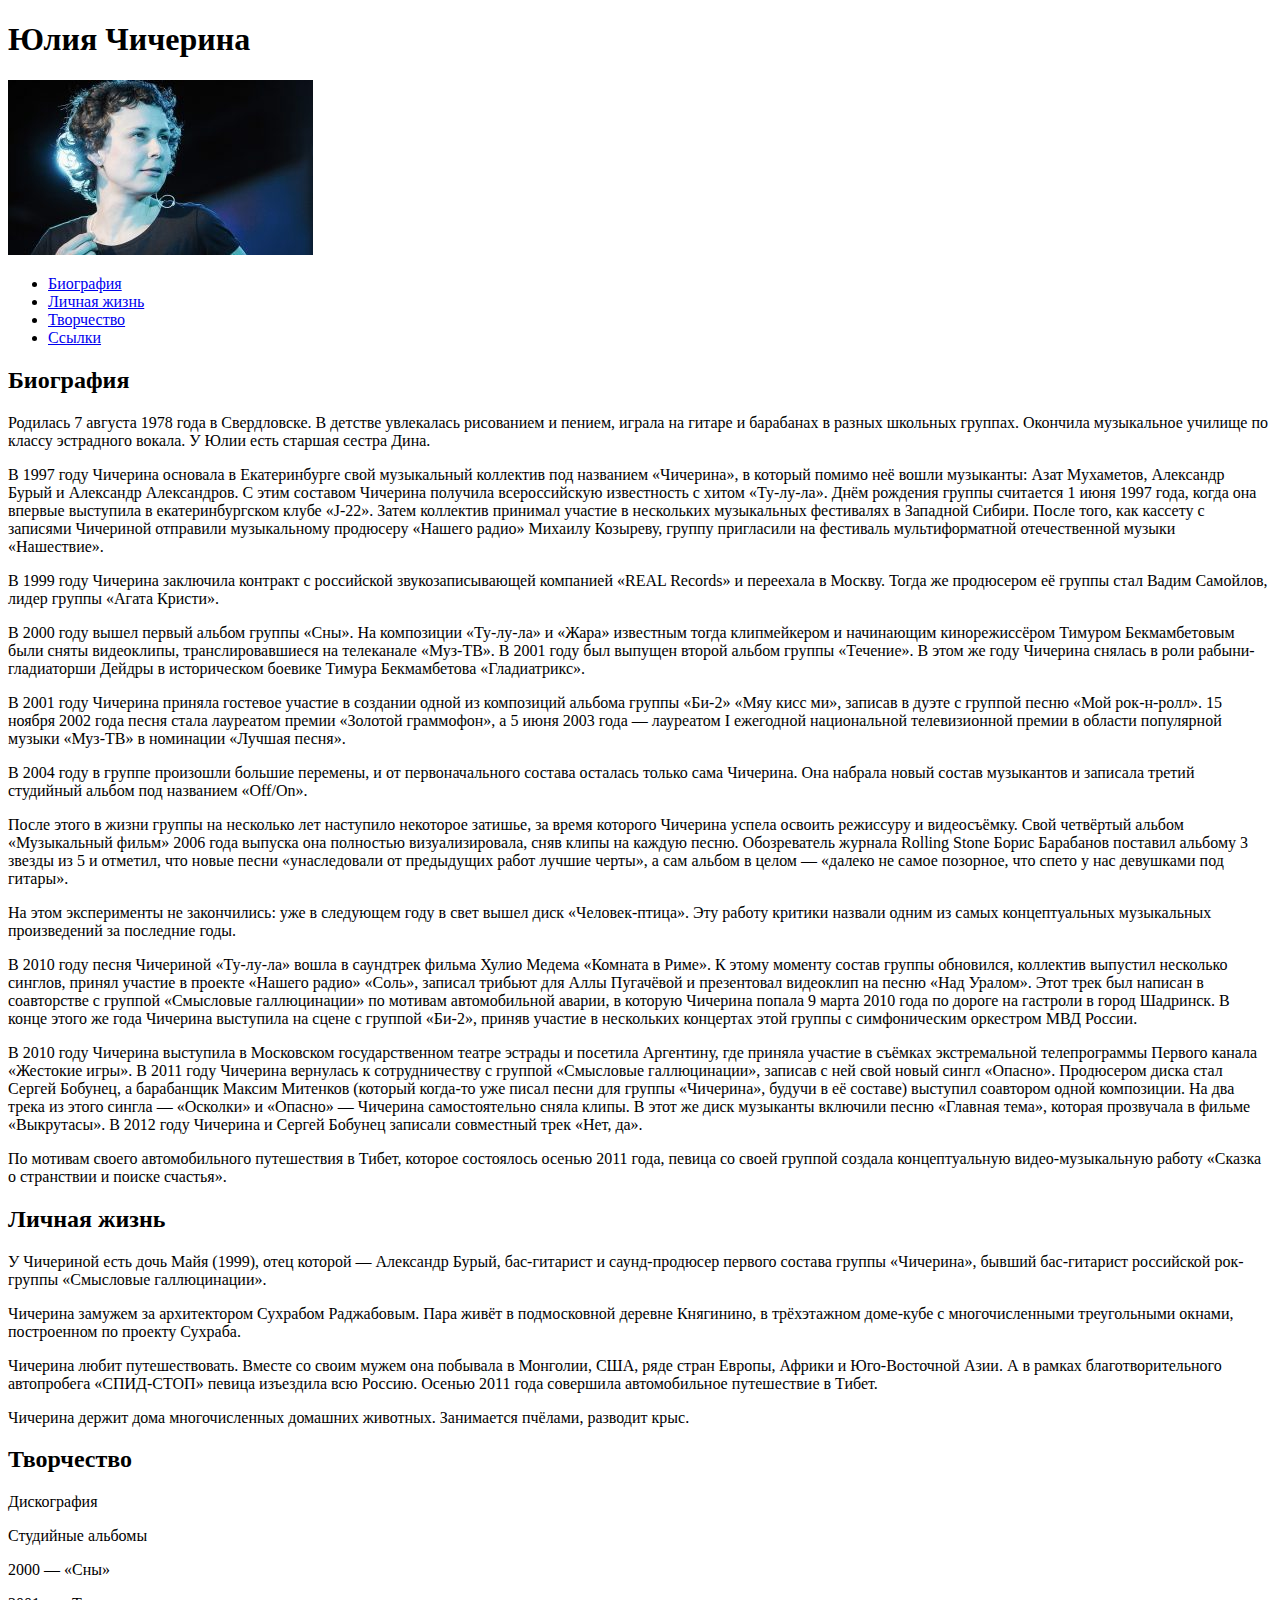
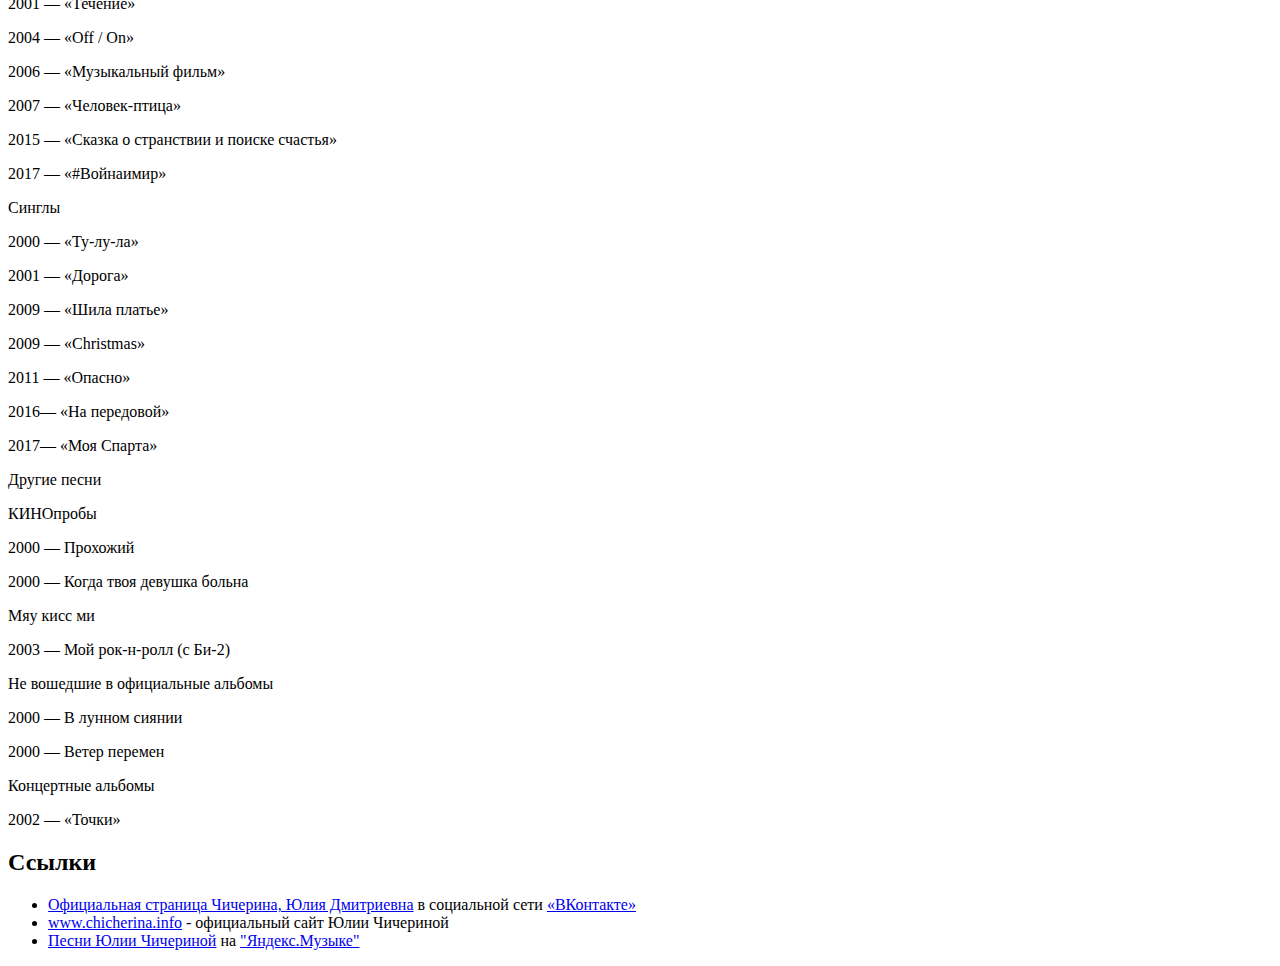
==== boilerplate_Profile/index.html @ c22875d1 "Boilerplate_profile" ====
<!DOCTYPE html>
<html lang="ru">
<head>
	
	<title>Чичерина Юлия</title>
	<meta charset="utf-8">
	<meta description=""> <!--не знаю как назвать-->
	<meta keywords=""> <!--не знаю как назвать-->

</head>
<body>
	<div class="page"> 
         <header class="header">
            <div class="header-container">
               <h1>Юлия Чичерина</h1>
            </div>
         </header>
         <main class="content">
            <div class="content-container">
               <section class="image">
                  <div class="image-container">
                     <img src="img/chicherina-14-02-17-305x175.jpg" alt="photo">
                  </div>
               </section>
               <nav class="menu">
                  <ul class="menu-container">
                     <li><a href="#Биография">Биография</a></li>
                     <li><a href="#Личная жизнь">Личная жизнь</a></li>
                     <li><a href="#Творчество">Творчество</a></li>
                     <li><a href="#Ссылки">Ссылки</a></li>
                  </ul>
               </nav>
                  <section class="Biography">
                     <h2 class="sectionText" id="Биография">Биография</h2>
                      <p class="mainText">
<p>
  Родилась 7 августа 1978 года в Свердловске. В детстве увлекалась рисованием и пением, играла на гитаре и барабанах в разных школьных группах. Окончила музыкальное училище по классу эстрадного вокала. У Юлии есть старшая сестра Дина.
</p>
<p>
  В 1997 году Чичерина основала в Екатеринбурге свой музыкальный коллектив под названием «Чичерина», в который помимо неё вошли музыканты: Азат Мухаметов, Александр Бурый и Александр Александров. С этим составом Чичерина получила всероссийскую известность с хитом «Ту-лу-ла». Днём рождения группы считается 1 июня 1997 года, когда она впервые выступила в екатеринбургском клубе «J-22». Затем коллектив принимал участие в нескольких музыкальных фестивалях в Западной Сибири. После того, как кассету с записями Чичериной отправили музыкальному продюсеру «Нашего радио» Михаилу Козыреву, группу пригласили на фестиваль мультиформатной отечественной музыки «Нашествие».
</p>
<p>
  В 1999 году Чичерина заключила контракт с российской звукозаписывающей компанией «REAL Records» и переехала в Москву. Тогда же продюсером её группы стал Вадим Самойлов, лидер группы «Агата Кристи».
</p>
<p>
  В 2000 году вышел первый альбом группы «Сны». На композиции «Ту-лу-ла» и «Жара» известным тогда клипмейкером и начинающим кинорежиссёром Тимуром Бекмамбетовым были сняты видеоклипы, транслировавшиеся на телеканале «Муз-ТВ». В 2001 году был выпущен второй альбом группы «Течение». В этом же году Чичерина снялась в роли рабыни-гладиаторши Дейдры в историческом боевике Тимура Бекмамбетова «Гладиатрикс».
</p>
<p>
  В 2001 году Чичерина приняла гостевое участие в создании одной из композиций альбома группы «Би-2» «Мяу кисс ми», записав в дуэте с группой песню «Мой рок-н-ролл». 15 ноября 2002 года песня стала лауреатом премии «Золотой граммофон», а 5 июня 2003 года — лауреатом I ежегодной национальной телевизионной премии в области популярной музыки «Муз-ТВ» в номинации «Лучшая песня».
</p>
<p>
  В 2004 году в группе произошли большие перемены, и от первоначального состава осталась только сама Чичерина. Она набрала новый состав музыкантов и записала третий студийный альбом под названием «Off/On».
</p>
<p>
  После этого в жизни группы на несколько лет наступило некоторое затишье, за время которого Чичерина успела освоить режиссуру и видеосъёмку. Свой четвёртый альбом «Музыкальный фильм» 2006 года выпуска она полностью визуализировала, сняв клипы на каждую песню. Обозреватель журнала Rolling Stone Борис Барабанов поставил альбому 3 звезды из 5 и отметил, что новые песни «унаследовали от предыдущих работ лучшие черты», а сам альбом в целом — «далеко не самое позорное, что спето у нас девушками под гитары».
</p>
<p>
  На этом эксперименты не закончились: уже в следующем году в свет вышел диск «Человек-птица». Эту работу критики назвали одним из самых концептуальных музыкальных произведений за последние годы.
</p>
<p>
  В 2010 году песня Чичериной «Ту-лу-ла» вошла в саундтрек фильма Хулио Медема «Комната в Риме». К этому моменту состав группы обновился, коллектив выпустил несколько синглов, принял участие в проекте «Нашего радио» «Соль», записал трибьют для Аллы Пугачёвой и презентовал видеоклип на песню «Над Уралом». Этот трек был написан в соавторстве с группой «Смысловые галлюцинации» по мотивам автомобильной аварии, в которую Чичерина попала 9 марта 2010 года по дороге на гастроли в город Шадринск. В конце этого же года Чичерина выступила на сцене с группой «Би-2», приняв участие в нескольких концертах этой группы с симфоническим оркестром МВД России.
</p>
<p>
  В 2010 году Чичерина выступила в Московском государственном театре эстрады и посетила Аргентину, где приняла участие в съёмках экстремальной телепрограммы Первого канала «Жестокие игры». В 2011 году Чичерина вернулась к сотрудничеству с группой «Смысловые галлюцинации», записав с ней свой новый сингл «Опасно». Продюсером диска стал Сергей Бобунец, а барабанщик Максим Митенков (который когда-то уже писал песни для группы «Чичерина», будучи в её составе) выступил соавтором одной композиции. На два трека из этого сингла — «Осколки» и «Опасно» — Чичерина самостоятельно сняла клипы. В этот же диск музыканты включили песню «Главная тема», которая прозвучала в фильме «Выкрутасы». В 2012 году Чичерина и Сергей Бобунец записали совместный трек «Нет, да».
</p>
<p>
  По мотивам своего автомобильного путешествия в Тибет, которое состоялось осенью 2011 года, певица со своей группой создала концептуальную видео-музыкальную работу «Сказка о странствии и поиске счастья».
</p>
                      </p>
                  </section>
                  <section class="Live">
                     <h2 class="sectionText" id="Личная жизнь">Личная жизнь</h2>
                      <p class="mainText">
<p>                        
  У Чичериной есть дочь Майя (1999), отец которой — Александр Бурый, бас-гитарист и саунд-продюсер первого состава группы «Чичерина», бывший бас-гитарист российской рок-группы «Смысловые галлюцинации».
</p>
<p>
  Чичерина замужем за архитектором Сухрабом Раджабовым. Пара живёт в подмосковной деревне Княгинино, в трёхэтажном доме-кубе с многочисленными треугольными окнами, построенном по проекту Сухраба.
</p>
<p>
  Чичерина любит путешествовать. Вместе со своим мужем она побывала в Монголии, США, ряде стран Европы, Африки и Юго-Восточной Азии. А в рамках благотворительного автопробега «СПИД-СТОП» певица изъездила всю Россию. Осенью 2011 года совершила автомобильное путешествие в Тибет.
</p>
<p>
  Чичерина держит дома многочисленных домашних животных. Занимается пчёлами, разводит крыс.
</p>   
                      </p>
                  </section>
                  <section class="Creativity">
                     <h2 class="sectionText" id="Творчество">Творчество</h2>
                      <p class="mainText">
<p>
  Дискография
</p>
<p>
  Студийные альбомы
</p>  
  <p>
    2000 — «Сны»
  </p>
  <p>
    2001 — «Течение»
  </p>
  <p>  
    2004 — «Off / On»
  </p>
  <p>  
    2006 — «Музыкальный фильм»
  </p>
  <p>  
    2007 — «Человек-птица»
  </p>
  <p>  
    2015 — «Сказка о странствии и поиске счастья»
  </p>
  <p> 
    2017 — «#Войнаимир»
  </p>  
<p>
Синглы
</p>
 <p>
  2000 — «Ту-лу-ла»
 </p>
 <p>
    2001 — «Дорога»
 </p>
 <p>  
    2009 — «Шила платье»
 </p>
 <p>   
    2009 — «Christmas»
 </p>
 <p>   
    2011 — «Опасно»
 </p>
 <p>   
    2016— «На передовой»
 </p>
 <p>   
    2017— «Моя Спарта»
 </p>   
<p>
Другие песни
</p>
<p>
КИНОпробы
</p>
 <p>
    2000 — Прохожий
 </p> 
 <p>  
    2000 — Когда твоя девушка больна
 </p>
 <p>
    Мяу кисс ми
 </p>
 <p>
    2003 — Мой рок-н-ролл (с Би-2)
 </p>   
<p>
   Не вошедшие в официальные альбомы
</p>   
 <p>   
   2000 — В лунном сиянии
 </p>
 <p> 
    2000 — Ветер перемен
 </p>   
<p>
Концертные альбомы
</p>
 <p>
    2002 — «Точки»
 <p>   
                     </p>
               </section> 
               <section class="Links">
                  <h2 class="sectionText" id="Ссылки">Ссылки</h2>
                     <p class="mainText">
                     <ul>
                     <li><a href="https://vk.com/gruppa_chicherina" target="_blank">Официальная страница Чичерина, Юлия Дмитриевна</a> в социальной сети <a href="https://ru.wikipedia.org/wiki/ВКонтакте" target="_blank">«ВКонтакте»</a></li>
                     <li><a href="http://www.chicherina.info/" target="_blank">www.chicherina.info</a> - официальный сайт Юлии Чичериной</li>
                     <li><a href="https://music.yandex.ru/artist/218067/" target="_blank">Песни Юлии Чичериной</a> на <a href="https://ru.wikipedia.org/wiki/Яндекс.Музыка" target="_blank">"Яндекс.Музыке"</a></li>
                      </ul>   
                      </p>
                  </section>   
            </div>
        	
         </main>
         <footer class="footer">
         	<div class="footer-container">
                                           <!--ничего не добавил-->
            </div>
         </footer> 
	</div>
</body>
</html>
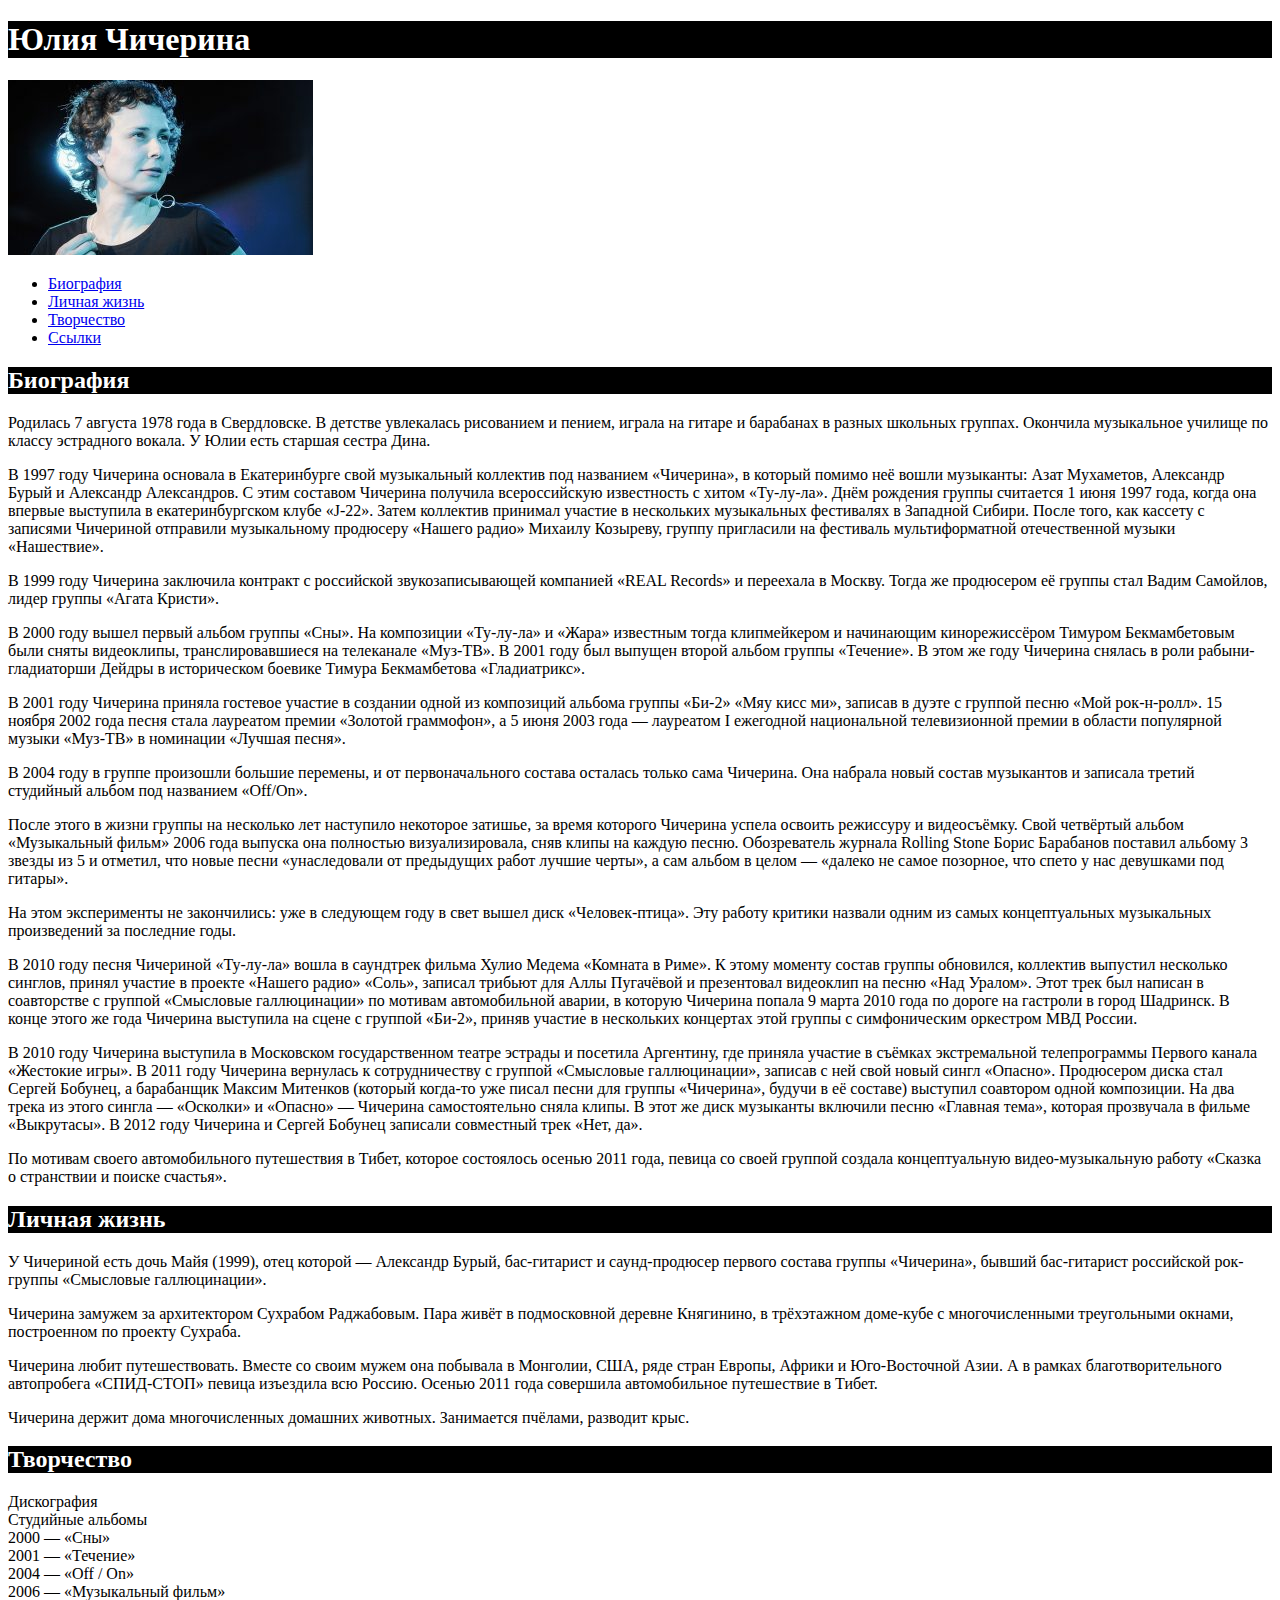
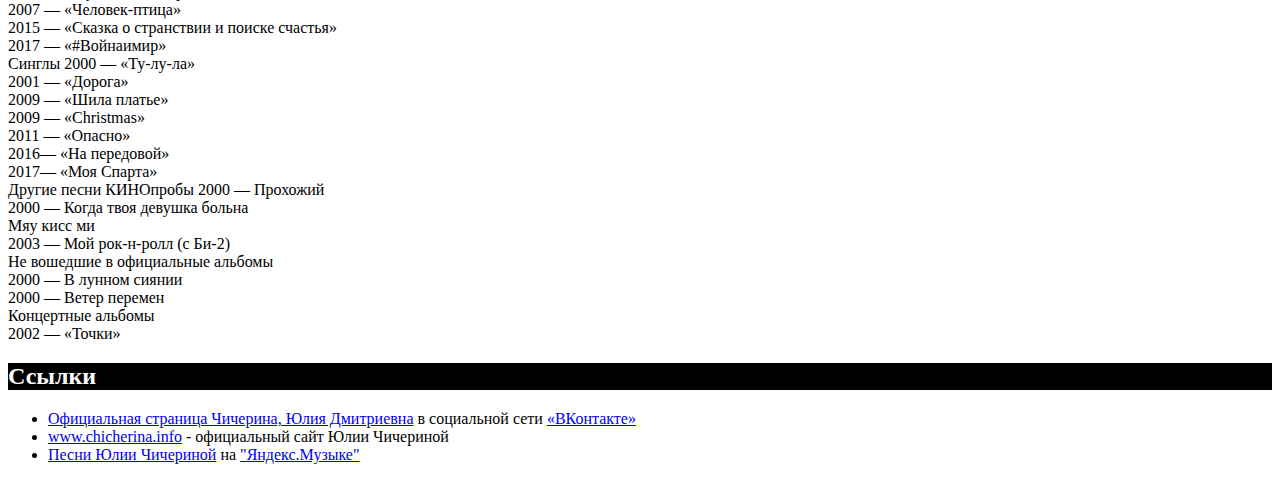
==== commit 98464eee: "Add files via upload" ====
--- a/boilerplate_Profile/index.html
+++ b/boilerplate_Profile/index.html
@@ -1,197 +1,121 @@
-<!DOCTYPE html>
-<html lang="ru">
-<head>
-	
-	<title>Чичерина Юлия</title>
-	<meta charset="utf-8">
-	<meta description=""> <!--не знаю как назвать-->
-	<meta keywords=""> <!--не знаю как назвать-->
-
-</head>
-<body>
-	<div class="page"> 
-         <header class="header">
-            <div class="header-container">
-               <h1>Юлия Чичерина</h1>
-            </div>
-         </header>
-         <main class="content">
-            <div class="content-container">
-               <section class="image">
-                  <div class="image-container">
-                     <img src="img/chicherina-14-02-17-305x175.jpg" alt="photo">
-                  </div>
-               </section>
-               <nav class="menu">
-                  <ul class="menu-container">
-                     <li><a href="#Биография">Биография</a></li>
-                     <li><a href="#Личная жизнь">Личная жизнь</a></li>
-                     <li><a href="#Творчество">Творчество</a></li>
-                     <li><a href="#Ссылки">Ссылки</a></li>
-                  </ul>
-               </nav>
-                  <section class="Biography">
-                     <h2 class="sectionText" id="Биография">Биография</h2>
-                      <p class="mainText">
-<p>
-  Родилась 7 августа 1978 года в Свердловске. В детстве увлекалась рисованием и пением, играла на гитаре и барабанах в разных школьных группах. Окончила музыкальное училище по классу эстрадного вокала. У Юлии есть старшая сестра Дина.
-</p>
-<p>
-  В 1997 году Чичерина основала в Екатеринбурге свой музыкальный коллектив под названием «Чичерина», в который помимо неё вошли музыканты: Азат Мухаметов, Александр Бурый и Александр Александров. С этим составом Чичерина получила всероссийскую известность с хитом «Ту-лу-ла». Днём рождения группы считается 1 июня 1997 года, когда она впервые выступила в екатеринбургском клубе «J-22». Затем коллектив принимал участие в нескольких музыкальных фестивалях в Западной Сибири. После того, как кассету с записями Чичериной отправили музыкальному продюсеру «Нашего радио» Михаилу Козыреву, группу пригласили на фестиваль мультиформатной отечественной музыки «Нашествие».
-</p>
-<p>
-  В 1999 году Чичерина заключила контракт с российской звукозаписывающей компанией «REAL Records» и переехала в Москву. Тогда же продюсером её группы стал Вадим Самойлов, лидер группы «Агата Кристи».
-</p>
-<p>
-  В 2000 году вышел первый альбом группы «Сны». На композиции «Ту-лу-ла» и «Жара» известным тогда клипмейкером и начинающим кинорежиссёром Тимуром Бекмамбетовым были сняты видеоклипы, транслировавшиеся на телеканале «Муз-ТВ». В 2001 году был выпущен второй альбом группы «Течение». В этом же году Чичерина снялась в роли рабыни-гладиаторши Дейдры в историческом боевике Тимура Бекмамбетова «Гладиатрикс».
-</p>
-<p>
-  В 2001 году Чичерина приняла гостевое участие в создании одной из композиций альбома группы «Би-2» «Мяу кисс ми», записав в дуэте с группой песню «Мой рок-н-ролл». 15 ноября 2002 года песня стала лауреатом премии «Золотой граммофон», а 5 июня 2003 года — лауреатом I ежегодной национальной телевизионной премии в области популярной музыки «Муз-ТВ» в номинации «Лучшая песня».
-</p>
-<p>
-  В 2004 году в группе произошли большие перемены, и от первоначального состава осталась только сама Чичерина. Она набрала новый состав музыкантов и записала третий студийный альбом под названием «Off/On».
-</p>
-<p>
-  После этого в жизни группы на несколько лет наступило некоторое затишье, за время которого Чичерина успела освоить режиссуру и видеосъёмку. Свой четвёртый альбом «Музыкальный фильм» 2006 года выпуска она полностью визуализировала, сняв клипы на каждую песню. Обозреватель журнала Rolling Stone Борис Барабанов поставил альбому 3 звезды из 5 и отметил, что новые песни «унаследовали от предыдущих работ лучшие черты», а сам альбом в целом — «далеко не самое позорное, что спето у нас девушками под гитары».
-</p>
-<p>
-  На этом эксперименты не закончились: уже в следующем году в свет вышел диск «Человек-птица». Эту работу критики назвали одним из самых концептуальных музыкальных произведений за последние годы.
-</p>
-<p>
-  В 2010 году песня Чичериной «Ту-лу-ла» вошла в саундтрек фильма Хулио Медема «Комната в Риме». К этому моменту состав группы обновился, коллектив выпустил несколько синглов, принял участие в проекте «Нашего радио» «Соль», записал трибьют для Аллы Пугачёвой и презентовал видеоклип на песню «Над Уралом». Этот трек был написан в соавторстве с группой «Смысловые галлюцинации» по мотивам автомобильной аварии, в которую Чичерина попала 9 марта 2010 года по дороге на гастроли в город Шадринск. В конце этого же года Чичерина выступила на сцене с группой «Би-2», приняв участие в нескольких концертах этой группы с симфоническим оркестром МВД России.
-</p>
-<p>
-  В 2010 году Чичерина выступила в Московском государственном театре эстрады и посетила Аргентину, где приняла участие в съёмках экстремальной телепрограммы Первого канала «Жестокие игры». В 2011 году Чичерина вернулась к сотрудничеству с группой «Смысловые галлюцинации», записав с ней свой новый сингл «Опасно». Продюсером диска стал Сергей Бобунец, а барабанщик Максим Митенков (который когда-то уже писал песни для группы «Чичерина», будучи в её составе) выступил соавтором одной композиции. На два трека из этого сингла — «Осколки» и «Опасно» — Чичерина самостоятельно сняла клипы. В этот же диск музыканты включили песню «Главная тема», которая прозвучала в фильме «Выкрутасы». В 2012 году Чичерина и Сергей Бобунец записали совместный трек «Нет, да».
-</p>
-<p>
-  По мотивам своего автомобильного путешествия в Тибет, которое состоялось осенью 2011 года, певица со своей группой создала концептуальную видео-музыкальную работу «Сказка о странствии и поиске счастья».
-</p>
-                      </p>
-                  </section>
-                  <section class="Live">
-                     <h2 class="sectionText" id="Личная жизнь">Личная жизнь</h2>
-                      <p class="mainText">
-<p>                        
-  У Чичериной есть дочь Майя (1999), отец которой — Александр Бурый, бас-гитарист и саунд-продюсер первого состава группы «Чичерина», бывший бас-гитарист российской рок-группы «Смысловые галлюцинации».
-</p>
-<p>
-  Чичерина замужем за архитектором Сухрабом Раджабовым. Пара живёт в подмосковной деревне Княгинино, в трёхэтажном доме-кубе с многочисленными треугольными окнами, построенном по проекту Сухраба.
-</p>
-<p>
-  Чичерина любит путешествовать. Вместе со своим мужем она побывала в Монголии, США, ряде стран Европы, Африки и Юго-Восточной Азии. А в рамках благотворительного автопробега «СПИД-СТОП» певица изъездила всю Россию. Осенью 2011 года совершила автомобильное путешествие в Тибет.
-</p>
-<p>
-  Чичерина держит дома многочисленных домашних животных. Занимается пчёлами, разводит крыс.
-</p>   
-                      </p>
-                  </section>
-                  <section class="Creativity">
-                     <h2 class="sectionText" id="Творчество">Творчество</h2>
-                      <p class="mainText">
-<p>
-  Дискография
-</p>
-<p>
-  Студийные альбомы
-</p>  
-  <p>
-    2000 — «Сны»
-  </p>
-  <p>
-    2001 — «Течение»
-  </p>
-  <p>  
-    2004 — «Off / On»
-  </p>
-  <p>  
-    2006 — «Музыкальный фильм»
-  </p>
-  <p>  
-    2007 — «Человек-птица»
-  </p>
-  <p>  
-    2015 — «Сказка о странствии и поиске счастья»
-  </p>
-  <p> 
-    2017 — «#Войнаимир»
-  </p>  
-<p>
-Синглы
-</p>
- <p>
-  2000 — «Ту-лу-ла»
- </p>
- <p>
-    2001 — «Дорога»
- </p>
- <p>  
-    2009 — «Шила платье»
- </p>
- <p>   
-    2009 — «Christmas»
- </p>
- <p>   
-    2011 — «Опасно»
- </p>
- <p>   
-    2016— «На передовой»
- </p>
- <p>   
-    2017— «Моя Спарта»
- </p>   
-<p>
-Другие песни
-</p>
-<p>
-КИНОпробы
-</p>
- <p>
-    2000 — Прохожий
- </p> 
- <p>  
-    2000 — Когда твоя девушка больна
- </p>
- <p>
-    Мяу кисс ми
- </p>
- <p>
-    2003 — Мой рок-н-ролл (с Би-2)
- </p>   
-<p>
-   Не вошедшие в официальные альбомы
-</p>   
- <p>   
-   2000 — В лунном сиянии
- </p>
- <p> 
-    2000 — Ветер перемен
- </p>   
-<p>
-Концертные альбомы
-</p>
- <p>
-    2002 — «Точки»
- <p>   
-                     </p>
-               </section> 
-               <section class="Links">
-                  <h2 class="sectionText" id="Ссылки">Ссылки</h2>
-                     <p class="mainText">
-                     <ul>
-                     <li><a href="https://vk.com/gruppa_chicherina" target="_blank">Официальная страница Чичерина, Юлия Дмитриевна</a> в социальной сети <a href="https://ru.wikipedia.org/wiki/ВКонтакте" target="_blank">«ВКонтакте»</a></li>
-                     <li><a href="http://www.chicherina.info/" target="_blank">www.chicherina.info</a> - официальный сайт Юлии Чичериной</li>
-                     <li><a href="https://music.yandex.ru/artist/218067/" target="_blank">Песни Юлии Чичериной</a> на <a href="https://ru.wikipedia.org/wiki/Яндекс.Музыка" target="_blank">"Яндекс.Музыке"</a></li>
-                      </ul>   
-                      </p>
-                  </section>   
-            </div>
-        	
-         </main>
-         <footer class="footer">
-         	<div class="footer-container">
-                                           <!--ничего не добавил-->
-            </div>
-         </footer> 
-	</div>
-</body>
+<!DOCTYPE html>
+<html lang="ru">
+<head>
+	
+	<title>Чичерина Юлия</title>
+	<meta charset="utf-8">
+	<meta description="рокмузыкант Юлия Чичерина, профайл">
+	<meta keywords="Чичерина, «Ту-лу-ла», рок-группа">
+  <link rel="stylesheet" href="css/style.css">
+</head>
+<body>
+	<div class="page"> 
+         <header class="header">
+            <div class="header-container">
+               <h1>Юлия Чичерина</h1>
+            </div>
+         </header>
+         <main class="content">
+            <div class="content-container">
+               <section class="image">
+                  <div class="image-container">
+                     <img src="img/chicherina-14-02-17-305x175.jpg" alt="photo">
+                  </div>
+               </section>
+               <nav class="menu">
+                  <ul class="menu-container">
+                     <li><a href="#Биография">Биография</a></li>
+                     <li><a href="#Личная жизнь">Личная жизнь</a></li>
+                     <li><a href="#Творчество">Творчество</a></li>
+                     <li><a href="#Ссылки">Ссылки</a></li>
+                  </ul>
+               </nav>
+                  <section class="Biography">
+                     <h2 class="sectionText" id="Биография">Биография</h2>
+                      <p class="mainText">
+
+  <p>Родилась 7 августа 1978 года в Свердловске. В детстве увлекалась рисованием и пением, играла на гитаре и барабанах в разных школьных группах. Окончила музыкальное училище по классу эстрадного вокала. У Юлии есть старшая сестра Дина.</p>
+  <p>В 1997 году Чичерина основала в Екатеринбурге свой музыкальный коллектив под названием «Чичерина», в который помимо неё вошли музыканты: Азат Мухаметов, Александр Бурый и Александр Александров. С этим составом Чичерина получила всероссийскую известность с хитом «Ту-лу-ла». Днём рождения группы считается 1 июня 1997 года, когда она впервые выступила в екатеринбургском клубе «J-22». Затем коллектив принимал участие в нескольких музыкальных фестивалях в Западной Сибири. После того, как кассету с записями Чичериной отправили музыкальному продюсеру «Нашего радио» Михаилу Козыреву, группу пригласили на фестиваль мультиформатной отечественной музыки «Нашествие».</p>
+  <p>В 1999 году Чичерина заключила контракт с российской звукозаписывающей компанией «REAL Records» и переехала в Москву. Тогда же продюсером её группы стал Вадим Самойлов, лидер группы «Агата Кристи».</p>
+  <p>В 2000 году вышел первый альбом группы «Сны». На композиции «Ту-лу-ла» и «Жара» известным тогда клипмейкером и начинающим кинорежиссёром Тимуром Бекмамбетовым были сняты видеоклипы, транслировавшиеся на телеканале «Муз-ТВ». В 2001 году был выпущен второй альбом группы «Течение». В этом же году Чичерина снялась в роли рабыни-гладиаторши Дейдры в историческом боевике Тимура Бекмамбетова «Гладиатрикс».</p>
+  <p>В 2001 году Чичерина приняла гостевое участие в создании одной из композиций альбома группы «Би-2» «Мяу кисс ми», записав в дуэте с группой песню «Мой рок-н-ролл». 15 ноября 2002 года песня стала лауреатом премии «Золотой граммофон», а 5 июня 2003 года — лауреатом I ежегодной национальной телевизионной премии в области популярной музыки «Муз-ТВ» в номинации «Лучшая песня».</p>
+  <p>В 2004 году в группе произошли большие перемены, и от первоначального состава осталась только сама Чичерина. Она набрала новый состав музыкантов и записала третий студийный альбом под названием «Off/On».</p>
+  <p>После этого в жизни группы на несколько лет наступило некоторое затишье, за время которого Чичерина успела освоить режиссуру и видеосъёмку. Свой четвёртый альбом «Музыкальный фильм» 2006 года выпуска она полностью визуализировала, сняв клипы на каждую песню. Обозреватель журнала Rolling Stone Борис Барабанов поставил альбому 3 звезды из 5 и отметил, что новые песни «унаследовали от предыдущих работ лучшие черты», а сам альбом в целом — «далеко не самое позорное, что спето у нас девушками под гитары».</p>
+  <p>На этом эксперименты не закончились: уже в следующем году в свет вышел диск «Человек-птица». Эту работу критики назвали одним из самых концептуальных музыкальных произведений за последние годы.</p>
+  <p>В 2010 году песня Чичериной «Ту-лу-ла» вошла в саундтрек фильма Хулио Медема «Комната в Риме». К этому моменту состав группы обновился, коллектив выпустил несколько синглов, принял участие в проекте «Нашего радио» «Соль», записал трибьют для Аллы Пугачёвой и презентовал видеоклип на песню «Над Уралом». Этот трек был написан в соавторстве с группой «Смысловые галлюцинации» по мотивам автомобильной аварии, в которую Чичерина попала 9 марта 2010 года по дороге на гастроли в город Шадринск. В конце этого же года Чичерина выступила на сцене с группой «Би-2», приняв участие в нескольких концертах этой группы с симфоническим оркестром МВД России.</p>
+  <p>В 2010 году Чичерина выступила в Московском государственном театре эстрады и посетила Аргентину, где приняла участие в съёмках экстремальной телепрограммы Первого канала «Жестокие игры». В 2011 году Чичерина вернулась к сотрудничеству с группой «Смысловые галлюцинации», записав с ней свой новый сингл «Опасно». Продюсером диска стал Сергей Бобунец, а барабанщик Максим Митенков (который когда-то уже писал песни для группы «Чичерина», будучи в её составе) выступил соавтором одной композиции. На два трека из этого сингла — «Осколки» и «Опасно» — Чичерина самостоятельно сняла клипы. В этот же диск музыканты включили песню «Главная тема», которая прозвучала в фильме «Выкрутасы». В 2012 году Чичерина и Сергей Бобунец записали совместный трек «Нет, да».</p>
+  <p>По мотивам своего автомобильного путешествия в Тибет, которое состоялось осенью 2011 года, певица со своей группой создала концептуальную видео-музыкальную работу «Сказка о странствии и поиске счастья».</p>
+                  </section>
+                  <section class="Live">
+                     <h2 class="sectionText" id="Личная жизнь">Личная жизнь</h2>
+                      <p class="mainText">
+<p>                        
+  У Чичериной есть дочь Майя (1999), отец которой — Александр Бурый, бас-гитарист и саунд-продюсер первого состава группы «Чичерина», бывший бас-гитарист российской рок-группы «Смысловые галлюцинации».
+</p>
+<p>
+  Чичерина замужем за архитектором Сухрабом Раджабовым. Пара живёт в подмосковной деревне Княгинино, в трёхэтажном доме-кубе с многочисленными треугольными окнами, построенном по проекту Сухраба.
+</p>
+<p>
+  Чичерина любит путешествовать. Вместе со своим мужем она побывала в Монголии, США, ряде стран Европы, Африки и Юго-Восточной Азии. А в рамках благотворительного автопробега «СПИД-СТОП» певица изъездила всю Россию. Осенью 2011 года совершила автомобильное путешествие в Тибет.
+</p>
+<p>
+  Чичерина держит дома многочисленных домашних животных. Занимается пчёлами, разводит крыс.
+</p>   
+                      </p>
+                  </section>
+                  <section class="Creativity">
+                     <h2 class="sectionText" id="Творчество">Творчество</h2>
+                      <p class="mainText">
+
+  Дискография<br>
+
+  Студийные альбомы<br>
+    2000 — «Сны»<br>
+    2001 — «Течение»<br>  
+    2004 — «Off / On»<br>  
+    2006 — «Музыкальный фильм»<br>  
+    2007 — «Человек-птица»<br>
+    2015 — «Сказка о странствии и поиске счастья»<br>
+    2017 — «#Войнаимир»<br> 
+Синглы
+
+  2000 — «Ту-лу-ла»<br>
+    2001 — «Дорога»<br>
+    2009 — «Шила платье»<br>   
+    2009 — «Christmas»<br>
+    2011 — «Опасно»<br>
+    2016— «На передовой»<br>   
+    2017— «Моя Спарта»<br>   
+Другие песни
+КИНОпробы
+    2000 — Прохожий<br>
+    2000 — Когда твоя девушка больна<br>
+    Мяу кисс ми<br>
+    2003 — Мой рок-н-ролл (с Би-2)<br>
+   Не вошедшие в официальные альбомы<br>   
+   2000 — В лунном сиянии<br> 
+    2000 — Ветер перемен<br> 
+Концертные альбомы<br>
+    2002 — «Точки»<br>
+               </section> 
+               <section class="Links">
+                  <h2 class="sectionText" id="Ссылки">Ссылки</h2>
+                     <p class="mainText">
+                     <ul>
+                     <li><a href="https://vk.com/gruppa_chicherina" target="_blank">Официальная страница Чичерина, Юлия Дмитриевна</a> в социальной сети <a href="https://ru.wikipedia.org/wiki/ВКонтакте" target="_blank">«ВКонтакте»</a></li>
+                     <li><a href="http://www.chicherina.info/" target="_blank">www.chicherina.info</a> - официальный сайт Юлии Чичериной</li>
+                     <li><a href="https://music.yandex.ru/artist/218067/" target="_blank">Песни Юлии Чичериной</a> на <a href="https://ru.wikipedia.org/wiki/Яндекс.Музыка" target="_blank">"Яндекс.Музыке"</a></li>
+                      </ul>   
+                      </p>
+                  </section>   
+            </div>
+        	
+         </main>
+         <footer class="footer">
+         	<div class="footer-container">
+                                           <!--ничего не добавил-->
+            </div>
+         </footer> 
+	</div>
+</body>
 </html>--- a/boilerplate_Profile/css/style.css
+++ b/boilerplate_Profile/css/style.css
@@ -0,0 +1,9 @@
+h1 {
+	color: white;
+	background: black;
+}
+
+h2 {
+	color: white;
+	background: black; 
+}